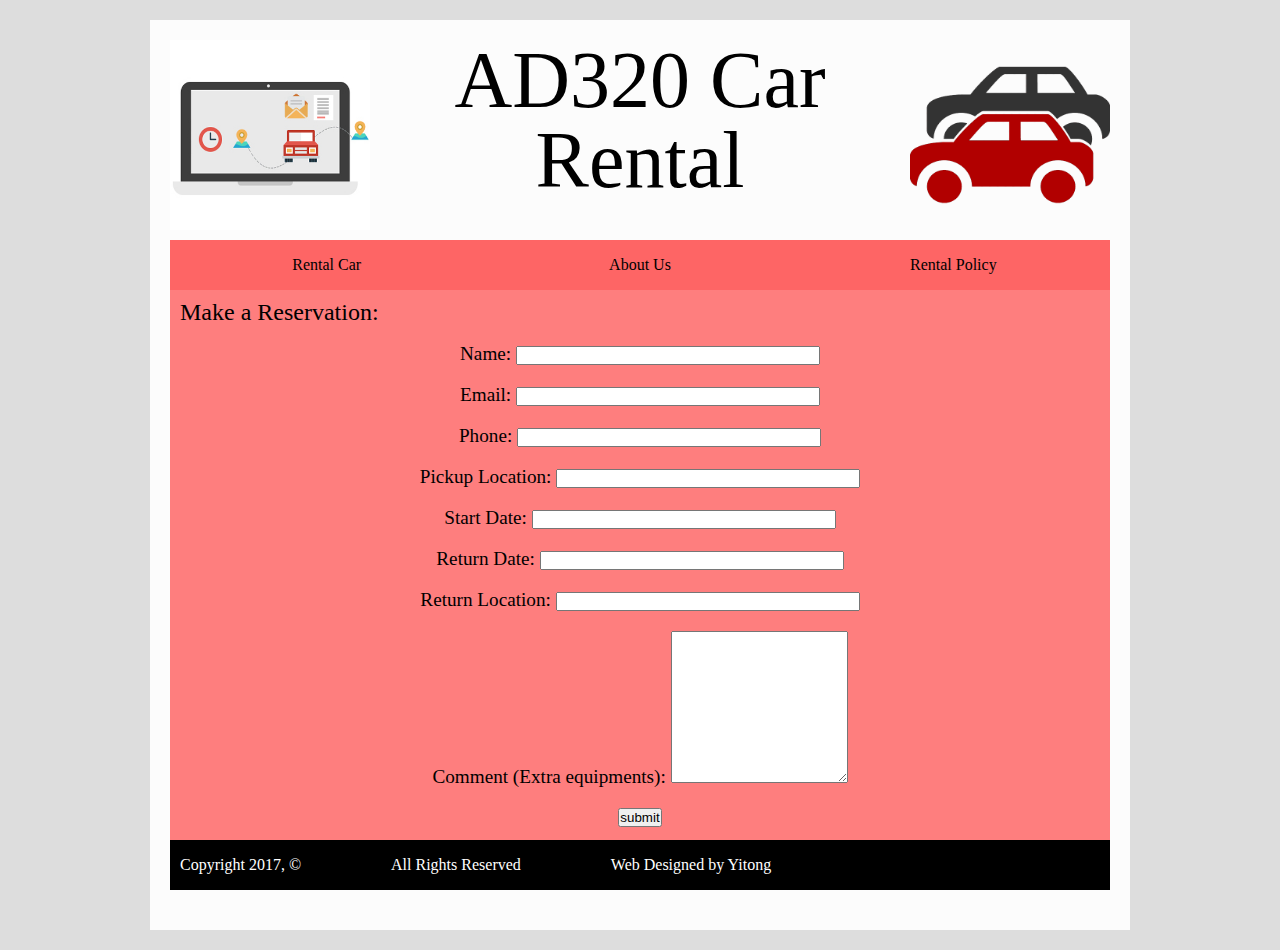
==== AD320Final/index.html @ 7d9769f2 "Add files via upload" ====
<!doctype html>
<html lang="en">
<head>
<meta charset="UTF-8">
<title>Car rental home page</title>
<link href="css/reset.css" type="text/css" rel="stylesheet">
<link href="css/style.css" type="text/css" rel="stylesheet">
<link href="css/blueberry.css " type="text/css" rel="stylesheet ">
<!--Remy Sharp Shim --> 
<!--[if lte IE 9]> 
<script src="https://oss.maxcdn.com/html5shiv/3.7.2/html5shiv.min.js" type="text/javascript" >
</script> 
<![endif]-->
</head>

<body>
<div id="wrapper" >

<header>
<table class="header">
<tr>
<td><img src="images/rental1.jpg" alt="logo1"></td>
<th><p>AD320 Car Rental</p></th>
<td><img src="images/rental2.png" alt="logo2"></td>
</tr>
</table>
</header>

<nav>
<ul>
<li><a href="index.html">Rental Car</a></li>
<li><a href="about.html">About Us</a></li>
<li><a href="policy.html">Rental Policy </a></li>
</ul>
</nav>

<main>
<h1>Make a Reservation:</h1>
<table class="main">
<tr><td>Name: <input type="text" name="name" style="width: 300px;"></td></tr>
<tr><td>Email: <input type="text" name="email" style="width: 300px;"></td></tr>
<tr><td>Phone: <input type="text" name="phone" style="width: 300px;"></td></tr>
<tr><td>Pickup Location: <input type="text" name="pick_location" style="width: 300px;"></td></tr>
<tr><td>Start Date: <input type="text" name="s_date" style="width: 300px;"></td></tr>
<tr><td>Return Date: <input type="text" name="r_date" style="width: 300px;"></td></tr>
<tr><td>Return Location: <input type="text" name="return_location" style="width: 300px;"></td><tr>
<tr><td><label>Comment (Extra equipments):</label>
<textarea name="comments" rows="10"></textarea>
</tr></td>
<form action="cars.html">
<tr><td><input type="submit" value="submit"></td></tr>
</form>

</table>
</main>
<footer>
<ul>
<li>Copyright 2017, &copy;</li>
<li>All Rights Reserved</li>
<li>Web Designed by Yitong</a></li>
</ul>
</footer>
</div> <!--end wrapper-->
</body>
</html>
---- AD320Final/css/style.css ----
*{
padding:0;
margin:0;
}

body{
  background:#ddd;
  font-size:100%;
  background-image:url(../images/background.jpg);
  background-attachment:fixed;
}

#wrapper{
width:940px;
margin:20px auto;
background-color:rgba(255,255,255,.9);
padding:20px;
}

header{
height:200px;
}

table.header{
width:940px;
height:200px;

}

th {
vertical-align:top;
}

table.header p{
font-size:5em;
text-align: center;
font-family:"Comic sans MS";
}

header img{
height:190px;
width:200px;
}


nav{
height:50px;
line-height:50px;
background-color:rgba(255,0,0,.6);

}
nav li {
float:left;
list-style-type:none;
width:33.3333333333%;
text-align:center;

}
nav a{
text-decoration:none;
color:black;
display:block;
font-family:"Comic sans MS";
}
nav a:hover{
background:black;
color:white;
}

main{
float:left;
width:940px;
background:rgba(255,0,0,.5);


}

main h1{
margin:10px;
font-size:1.5em;
}

table.main{
width:935px;
height:215px;
margin:2.5px;
}

main td{
font-size: 1.2em;
width:100%;
text-align:center;
padding:10px;
}


main p{
margin:10px;
font-size:1em;
text-align: center;

}


footer{
height:50px;
line-height:50px;
background-color:black;
margin: 20px 0;
clear:both;

}
footer li{
float:left;
list-style-type:none;
margin:0 80px 0 10px;
color:white;

}
footer a{
color:white;
}
---- AD320Final/css/blueberry.css ----
/*
 * jQuery Blueberry Slider v0.4 BETA
 * http://marktyrrell.com/labs/blueberry/
 *
 * Copyright (C) 2011, Mark Tyrrell <me@marktyrrell.com>
 *
 * This program is free software: you can redistribute it and/or modify
 * it under the terms of the GNU General Public License as published by
 * the Free Software Foundation, either version 3 of the License, or
 * (at your option) any later version.
 *
 * This program is distributed in the hope that it will be useful,
 * but WITHOUT ANY WARRANTY; without even the implied warranty of
 * MERCHANTABILITY or FITNESS FOR A PARTICULAR PURPOSE.  See the
 * GNU General Public License for more details.
 *
 * You should have received a copy of the GNU General Public License
 * along with this program.  If not, see <http://www.gnu.org/licenses/>.
 *
 */

.blueberry { margin: 0 auto; }
.blueberry .slides {
	display: block;
	position: relative;
	overflow: hidden;
}
.blueberry .slides li {
	position: absolute;
	top: 0;
	left: 0;
	overflow: hidden;
}
.blueberry .slides li img {
	display: block;
	width: 580px;
	max-width: 580px;
}
.blueberry .slides li.active { display: block; position: relative; }
.blueberry .crop li img { width: auto; }

.blueberry .pager {
	height: 40px;
	text-align: center;
}
.blueberry .pager li { display: inline-block; }
.blueberry .pager li a,
.blueberry .pager li a span {
	display: block;
	height: 4px;
	width: 4px;
}
.blueberry .pager li a {
	padding: 18px 8px;
-webkit-border-radius: 6px;
   -moz-border-radius: 6px;
	border-radius: 6px;
}
.blueberry .pager li a span {
	overflow: hidden;
	background: #c0c0c0;
	text-indent: -9999px;
-webkit-border-radius: 2px;
   -moz-border-radius: 2px;
	border-radius: 2px;
}
.blueberry .pager li.active a span { background: #404040; }
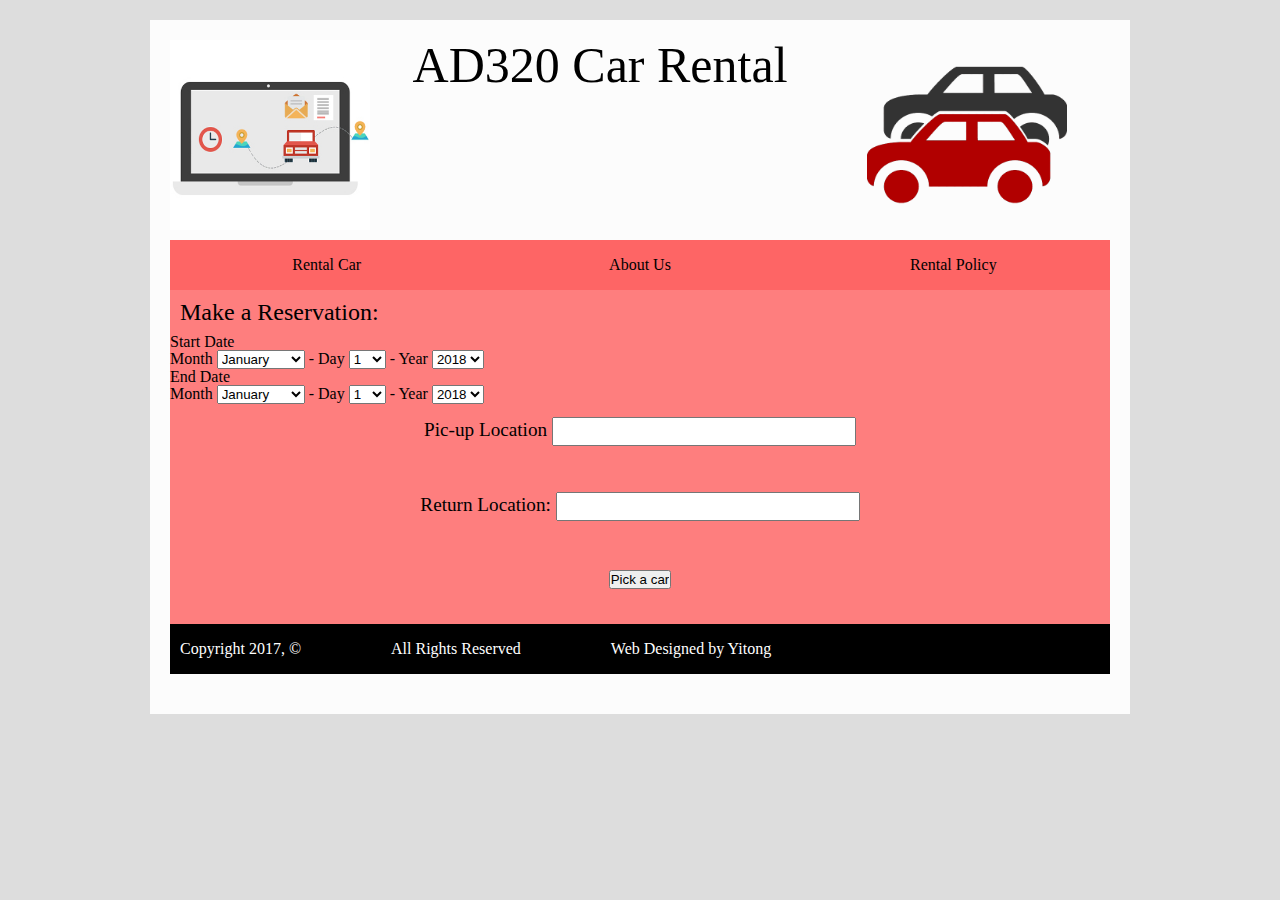
==== commit 6301f6ae: "Update index.html" ====
--- a/AD320Final/index.html
+++ b/AD320Final/index.html
@@ -1,3 +1,27 @@
+<?php
+    
+    $pickup = filter_input(INPUT_POST,"pickup");
+    $dropoff = filter_input(INPUT_POST, "dropoff");
+    $pickup_date = filter_input(INPUT_POST, "pickup_date");
+    $pickup_month = filter_input(INPUT_POST, "pickup_month");
+    $pickup_year = filter_input(INPUT_POST, "pickup_year");
+    $dropoff_month= filter_input(INPUT_POST, "dropoff_month");
+    $dropoff_date =filter_input(INPUT_POST, "dropoff_date");
+    $dropoff_year = filter_input(INPUT_POST, "dropoff_year");   
+    
+    setcookies("pickup",$pickup, strtotime('1year'));
+    setcookies("dropoff",$dropoff, strtotime('1year'));
+    setcookies("pickup_date",$pickup_date, strtotime('1year'));
+    setcookies("pickup_month",$pickup_month, strtotime('1year'));
+    setcookies("pickup_year",$pickup_year, strtotime('1year'));
+    setcookies("dropoff_date",$dropoff_date, strtotime('1year'));
+    setcookies("dropoff_month",$dropoff_month, strtotime('1year'));
+    setcookies("dropoff_year",$dropoff_year, strtotime('1year'));
+
+
+
+?>
+
 <!doctype html>
 <html lang="en">
 <head>
@@ -20,14 +44,16 @@
 <table class="header">
 <tr>
 <td><img src="images/rental1.jpg" alt="logo1"></td>
-<th><p>AD320 Car Rental</p></th>
+<th><p style="font-size: 50px; float: left;">AD320 Car Rental</p></th>
 <td><img src="images/rental2.png" alt="logo2"></td>
 </tr>
 </table>
+
 </header>
 
 <nav>
 <ul>
+    
 <li><a href="index.html">Rental Car</a></li>
 <li><a href="about.html">About Us</a></li>
 <li><a href="policy.html">Rental Policy </a></li>
@@ -37,18 +63,144 @@
 <main>
 <h1>Make a Reservation:</h1>
 <table class="main">
-<tr><td>Name: <input type="text" name="name" style="width: 300px;"></td></tr>
-<tr><td>Email: <input type="text" name="email" style="width: 300px;"></td></tr>
-<tr><td>Phone: <input type="text" name="phone" style="width: 300px;"></td></tr>
-<tr><td>Pickup Location: <input type="text" name="pick_location" style="width: 300px;"></td></tr>
-<tr><td>Start Date: <input type="text" name="s_date" style="width: 300px;"></td></tr>
-<tr><td>Return Date: <input type="text" name="r_date" style="width: 300px;"></td></tr>
-<tr><td>Return Location: <input type="text" name="return_location" style="width: 300px;"></td><tr>
-<tr><td><label>Comment (Extra equipments):</label>
-<textarea name="comments" rows="10"></textarea>
-</tr></td>
+     
+        <tr>
+            <td>Pic-up Location <input type="text" name="pickup" style="width: 300px; height:25px;"></td></tr>
+    
+         
+        <div class="dates">
+        <fieldset class="date"> 
+        <legend>Start Date </legend> 
+        <label for="month_start">Month</label> 
+        <select id="month_start" 
+                name="month_start"> 
+            <option name="pickup_month" value="January">January</option>       
+            <option name="pickup_month" value="February">February</option>       
+            <option name="pickup_month" value="March">March</option>       
+            <option name="pickup_month" value="April">April</option>       
+            <option name="pickup_month" value="May">May</option>       
+            <option name="pickup_month" value="June">June</option>       
+            <option name="pickup_month" value="July">July</option>       
+            <option name="pickup_month" value="August">August</option>       
+            <option name="pickup_month" value="September">September</option>       
+            <option name="pickup_month" value="October">October</option>       
+            <option name="pickup_month" value="November">November</option>       
+            <option name="pickup_month" value="December">December</option>  
+          </select> - 
+          <label for="day_end">Day</label> 
+          <select id="day_end" 
+                  name="day_end" > 
+            <option name="pickup_date" value="1">1</option>       
+            <option name="pickup_date" value="2">2</option>       
+            <option name="pickup_date" value="3">3</option>       
+            <option name="pickup_date" value="4">4</option>       
+            <option name="pickup_date" value="5">5</option>       
+            <option name="pickup_date" value="6">6</option>       
+            <option name="pickup_date" value="7">7</option>       
+            <option name="pickup_date" value="8">8</option>       
+            <option name="pickup_date" value="9">9</option>       
+            <option name="pickup_date" value="10">10</option>       
+            <option name="pickup_date" value="11">11</option>       
+            <option name="pickup_date" value="12">12</option>       
+            <option name="pickup_date" value="13">13</option>       
+            <option name="pickup_date" value="14">14</option>       
+            <option name="pickup_date" value="15">15</option>       
+            <option name="pickup_date" value="16">16</option>       
+            <option name="pickup_date" value="17">17</option>       
+            <option name="pickup_date" value="18">18</option>       
+            <option name="pickup_date" value="19">19</option>       
+            <option name="pickup_date" value="20">20</option>       
+            <option name="pickup_date" value="21">21</option>       
+            <option name="pickup_date" value="22">22</option>       
+            <option name="pickup_date" value="23">23</option>       
+            <option name="pickup_date" value="24">24</option>       
+            <option name="pickup_date" value="25">25</option>       
+            <option name="pickup_date" value="26">26</option>       
+            <option name="pickup_date" value="27">27</option>       
+            <option name="pickup_date" value="28">28</option>       
+            <option name="pickup_date" value="29">29</option>       
+            <option name="pickup_date" value="30">30</option>       
+            <option name="pickup_date" value="31">31</option>       
+          </select> - 
+          <label for="year_end">Year</label> 
+          <select id="year_end" 
+                 name="year_end" > 
+
+            <option name="pickup_year" value="2018">2018</option>
+            <option name="pickup_year" value="2019">2019</option>
+          </select> 
+
+        </fieldset> 
+     
+        <fieldset class="date"> 
+          <legend>End Date </legend> 
+          <label for="month_end">Month</label> 
+          <select id="month_end" 
+                  name="month_end" > 
+            <option name="dropoff_month" value="January">January</option>       
+            <option name="dropoff_month" value="February">February</option>       
+            <option name="dropoff_month" value="March">March</option>       
+            <option name="dropoff_month" value="April">April</option>       
+            <option name="dropoff_month" value="May">May</option>       
+            <option name="dropoff_month" value="June">June</option>       
+            <option name="dropoff_month" value="July">July</option>       
+            <option name="dropoff_month" value="August">August</option>       
+            <option name="dropoff_month" value="September">September</option>       
+            <option name="dropoff_month" value="October">October</option>       
+            <option name="dropoff_month" value="November">November</option>       
+            <option name="dropoff_month" value="December">December</option>  
+          </select> - 
+          <label for="day_end">Day</label> 
+          <select id="day_end" 
+                  name="day_end" > 
+            <option name="dropoff_date" value="1">1</option>       
+            <option name="dropoff_date" value="2">2</option>       
+            <option name="dropoff_date" value="3">3</option>       
+            <option name="dropoff_date" value="4">4</option>       
+            <option name="dropoff_date" value="5">5</option>       
+            <option name="dropoff_date" value="6">6</option>       
+            <option name="dropoff_date" value="7">7</option>       
+            <option name="dropoff_date" value="8">8</option>       
+            <option name="dropoff_date" value="9">9</option>       
+            <option name="dropoff_date" value="10">10</option>       
+            <option name="dropoff_date" value="11">11</option>       
+            <option name="dropoff_date" value="12">12</option>       
+            <option name="dropoff_date" value="13">13</option>       
+            <option name="dropoff_date" value="14">14</option>       
+            <option name="dropoff_date" value="15">15</option>       
+            <option name="dropoff_date" value="16">16</option>       
+            <option name="dropoff_date" value="17">17</option>       
+            <option name="dropoff_date" value="18">18</option>       
+            <option name="dropoff_date" value="19">19</option>       
+            <option name="dropoff_date" value="20">20</option>       
+            <option name="dropoff_date" value="21">21</option>       
+            <option name="dropoff_date" value="22">22</option>       
+            <option name="dropoff_date" value="23">23</option>       
+            <option name="dropoff_date" value="24">24</option>       
+            <option name="dropoff_date" value="25">25</option>       
+            <option name="dropoff_date" value="26">26</option>       
+            <option name="dropoff_date" value="27">27</option>       
+            <option name="dropoff_date" value="28">28</option>       
+            <option name="dropoff_date" value="29">29</option>       
+            <option name="dropoff_date" value="30">30</option>       
+            <option name="dropoff_date" value="31">31</option>       
+          </select> - 
+          <label for="year_end">Year</label> 
+          <select id="year_end" 
+                 name="year_end" > 
+
+            <option name="dropoff_year" value="2018">2018</option>
+            <option name="dropoff_year" value="2019">2019</option>
+          </select> 
+
+        </fieldset> 
+    </div>
+    <tr><td>Return Location: <input type="text" name="dropoff" style="width: 300px;  height:25px;"></td><tr>
+     
+ 
+ 
 <form action="cars.html">
-<tr><td><input type="submit" value="submit"></td></tr>
+<tr><td><input type="submit" value="Pick a car"></td></tr>
 </form>
 
 </table>
@@ -57,9 +209,9 @@
 <ul>
 <li>Copyright 2017, &copy;</li>
 <li>All Rights Reserved</li>
-<li>Web Designed by Yitong</a></li>
+<li>Web Designed by Yitong</li>
 </ul>
 </footer>
 </div> <!--end wrapper-->
 </body>
-</html>+</html>
